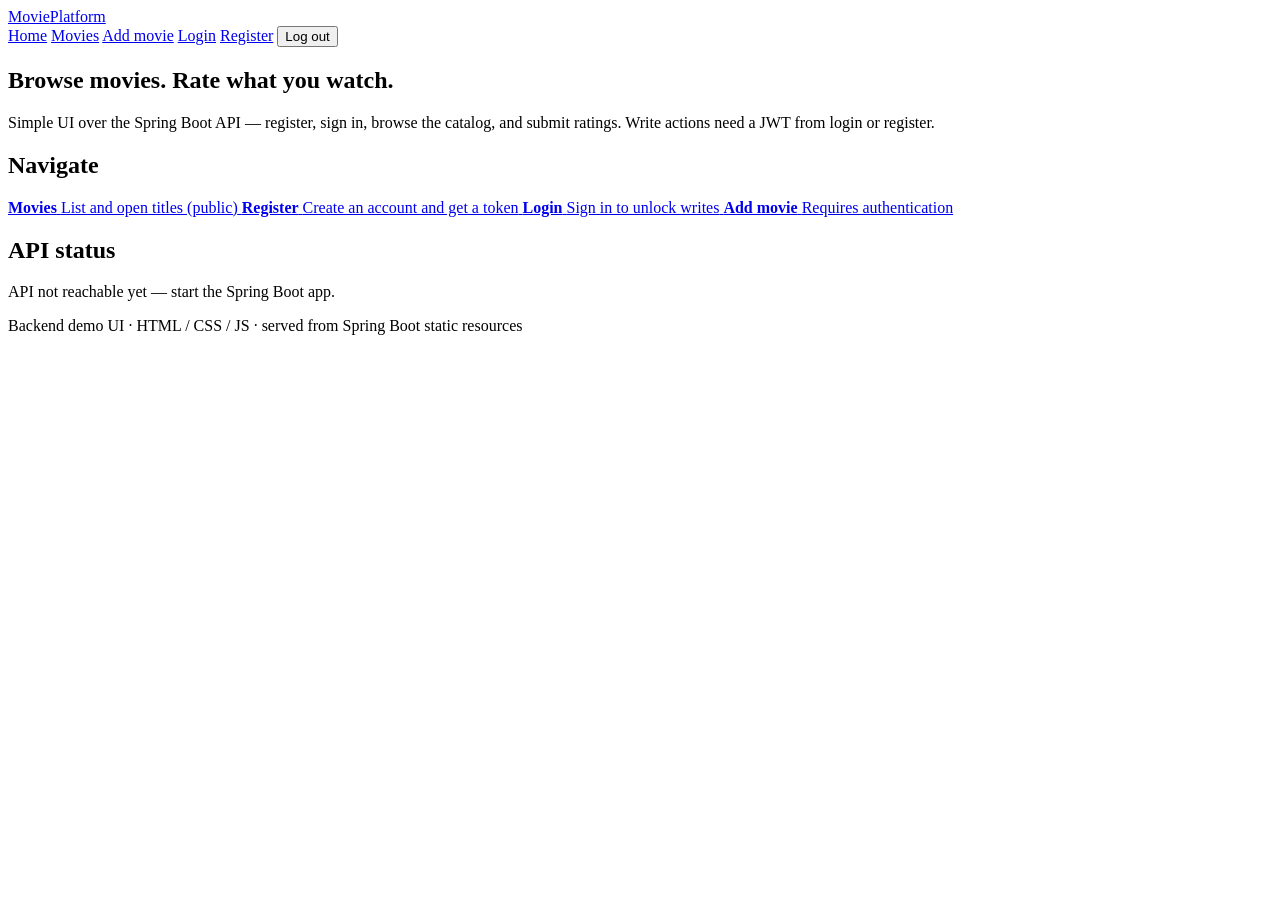
==== backend/MovieBooking/src/main/resources/static/index.html @ 2b535cc4 "Add basic HTML UI and fix local database startup. Serve a simple navigation frontend from static res" ====
<!DOCTYPE html>
<html lang="en">
<head>
  <meta charset="UTF-8" />
  <meta name="viewport" content="width=device-width, initial-scale=1" />
  <title>Movie Platform</title>
  <link rel="stylesheet" href="/css/styles.css" />
</head>
<body>
  <header class="site-header">
    <div class="header-inner">
      <a class="brand" href="/index.html">Movie<span>Platform</span></a>
      <nav class="nav">
        <a href="/index.html" data-nav="index.html">Home</a>
        <a href="/movies.html" data-nav="movies.html">Movies</a>
        <a href="/movie-form.html" data-nav="movie-form.html">Add movie</a>
        <a href="/login.html" data-nav="login.html">Login</a>
        <a href="/register.html" data-nav="register.html">Register</a>
        <button type="button" class="btn btn-secondary" id="logout-btn">Log out</button>
        <span class="auth-state" id="auth-state"></span>
      </nav>
    </div>
  </header>

  <main>
    <section class="hero">
      <h1>Browse movies. Rate what you watch.</h1>
      <p>
        Simple UI over the Spring Boot API — register, sign in, browse the catalog,
        and submit ratings. Write actions need a JWT from login or register.
      </p>
    </section>

    <section class="panel">
      <h2>Navigate</h2>
      <div class="grid-actions">
        <a class="action-link" href="/movies.html">
          <strong>Movies</strong>
          <span>List and open titles (public)</span>
        </a>
        <a class="action-link" href="/register.html">
          <strong>Register</strong>
          <span>Create an account and get a token</span>
        </a>
        <a class="action-link" href="/login.html">
          <strong>Login</strong>
          <span>Sign in to unlock writes</span>
        </a>
        <a class="action-link" href="/movie-form.html">
          <strong>Add movie</strong>
          <span>Requires authentication</span>
        </a>
      </div>
    </section>

    <section class="panel">
      <h2>API status</h2>
      <p class="muted" id="api-status">Checking…</p>
    </section>
  </main>

  <footer class="site-footer">
    Backend demo UI · HTML / CSS / JS · served from Spring Boot static resources
  </footer>

  <script src="/js/api.js"></script>
  <script src="/js/nav.js"></script>
  <script>
    (async function () {
      const el = document.getElementById("api-status");
      try {
        const page = await api("/api/movies?page=0&size=1");
        el.textContent =
          "API reachable. Movies in catalog: " + (page.totalElements ?? "—");
      } catch (e) {
        el.textContent = "API not reachable yet — start the Spring Boot app.";
      }
    })();
  </script>
</body>
</html>
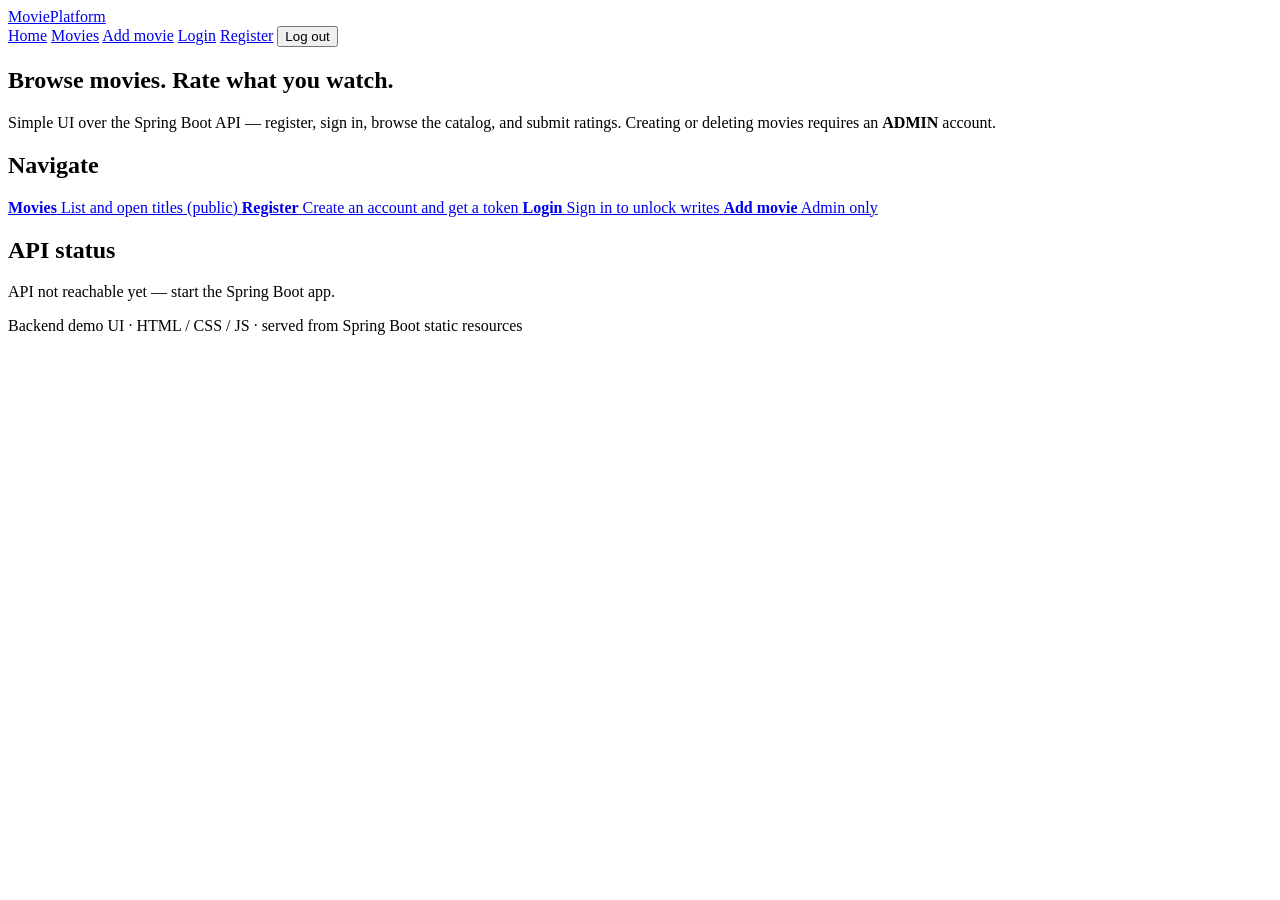
==== commit 4fb1ba03: "Enforce ADMIN role for movie writes and seed a demo admin. Restrict create/update/delete movies to R" ====
--- a/backend/MovieBooking/src/main/resources/static/index.html
+++ b/backend/MovieBooking/src/main/resources/static/index.html
@@ -13,7 +13,7 @@
       <nav class="nav">
         <a href="/index.html" data-nav="index.html">Home</a>
         <a href="/movies.html" data-nav="movies.html">Movies</a>
-        <a href="/movie-form.html" data-nav="movie-form.html">Add movie</a>
+        <a href="/movie-form.html" data-nav="movie-form.html" data-admin-only>Add movie</a>
         <a href="/login.html" data-nav="login.html">Login</a>
         <a href="/register.html" data-nav="register.html">Register</a>
         <button type="button" class="btn btn-secondary" id="logout-btn">Log out</button>
@@ -27,7 +27,7 @@
       <h1>Browse movies. Rate what you watch.</h1>
       <p>
         Simple UI over the Spring Boot API — register, sign in, browse the catalog,
-        and submit ratings. Write actions need a JWT from login or register.
+        and submit ratings. Creating or deleting movies requires an <strong>ADMIN</strong> account.
       </p>
     </section>
 
@@ -46,9 +46,9 @@
           <strong>Login</strong>
           <span>Sign in to unlock writes</span>
         </a>
-        <a class="action-link" href="/movie-form.html">
+        <a class="action-link" href="/movie-form.html" data-admin-only>
           <strong>Add movie</strong>
-          <span>Requires authentication</span>
+          <span>Admin only</span>
         </a>
       </div>
     </section>
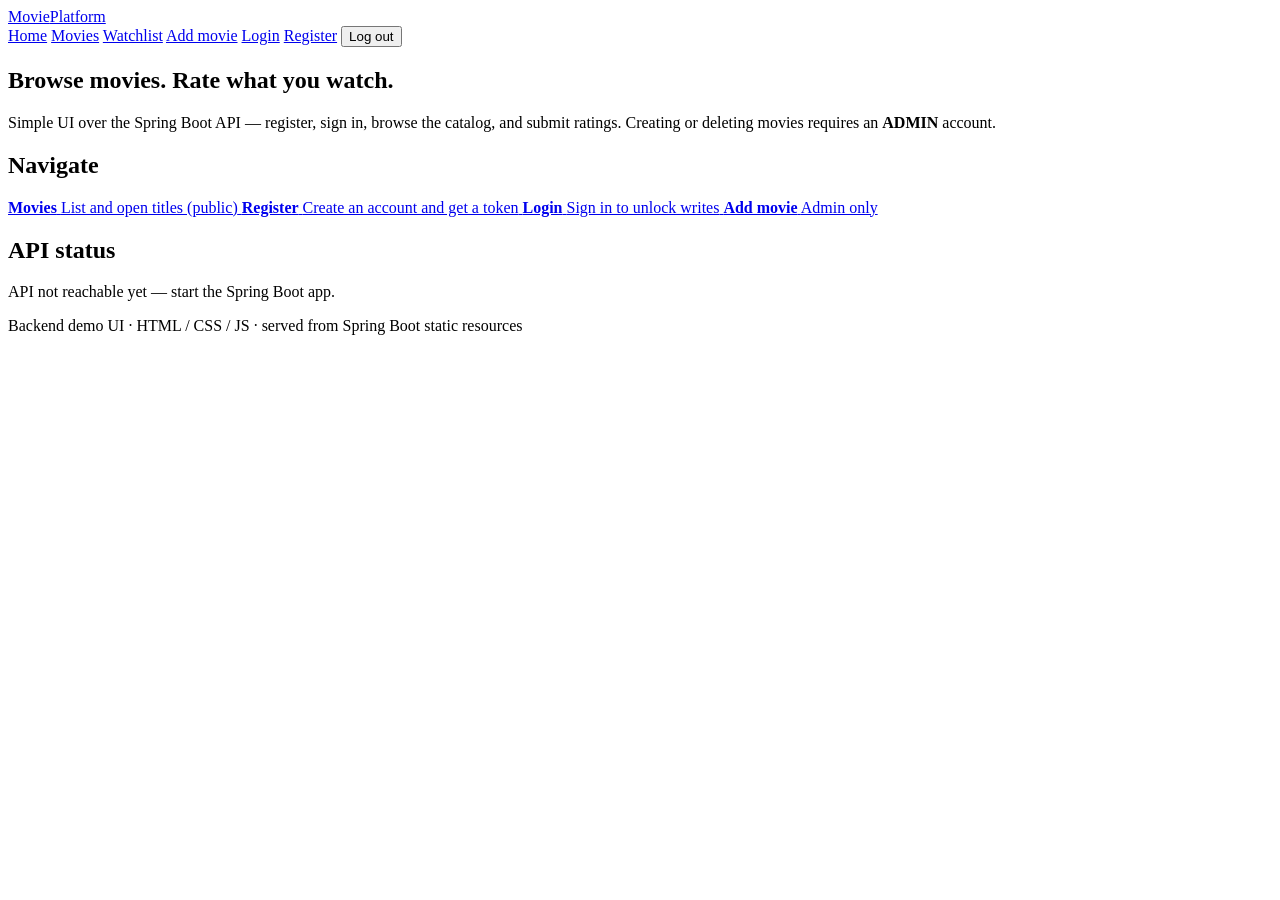
==== commit 1871e68e: "Add personal watchlist and written movie reviews. Introduce JWT-backed watchlist and independent tex" ====
--- a/backend/MovieBooking/src/main/resources/static/index.html
+++ b/backend/MovieBooking/src/main/resources/static/index.html
@@ -13,6 +13,7 @@
       <nav class="nav">
         <a href="/index.html" data-nav="index.html">Home</a>
         <a href="/movies.html" data-nav="movies.html">Movies</a>
+        <a href="/watchlist.html" data-nav="watchlist.html" data-auth-only>Watchlist</a>
         <a href="/movie-form.html" data-nav="movie-form.html" data-admin-only>Add movie</a>
         <a href="/login.html" data-nav="login.html">Login</a>
         <a href="/register.html" data-nav="register.html">Register</a>
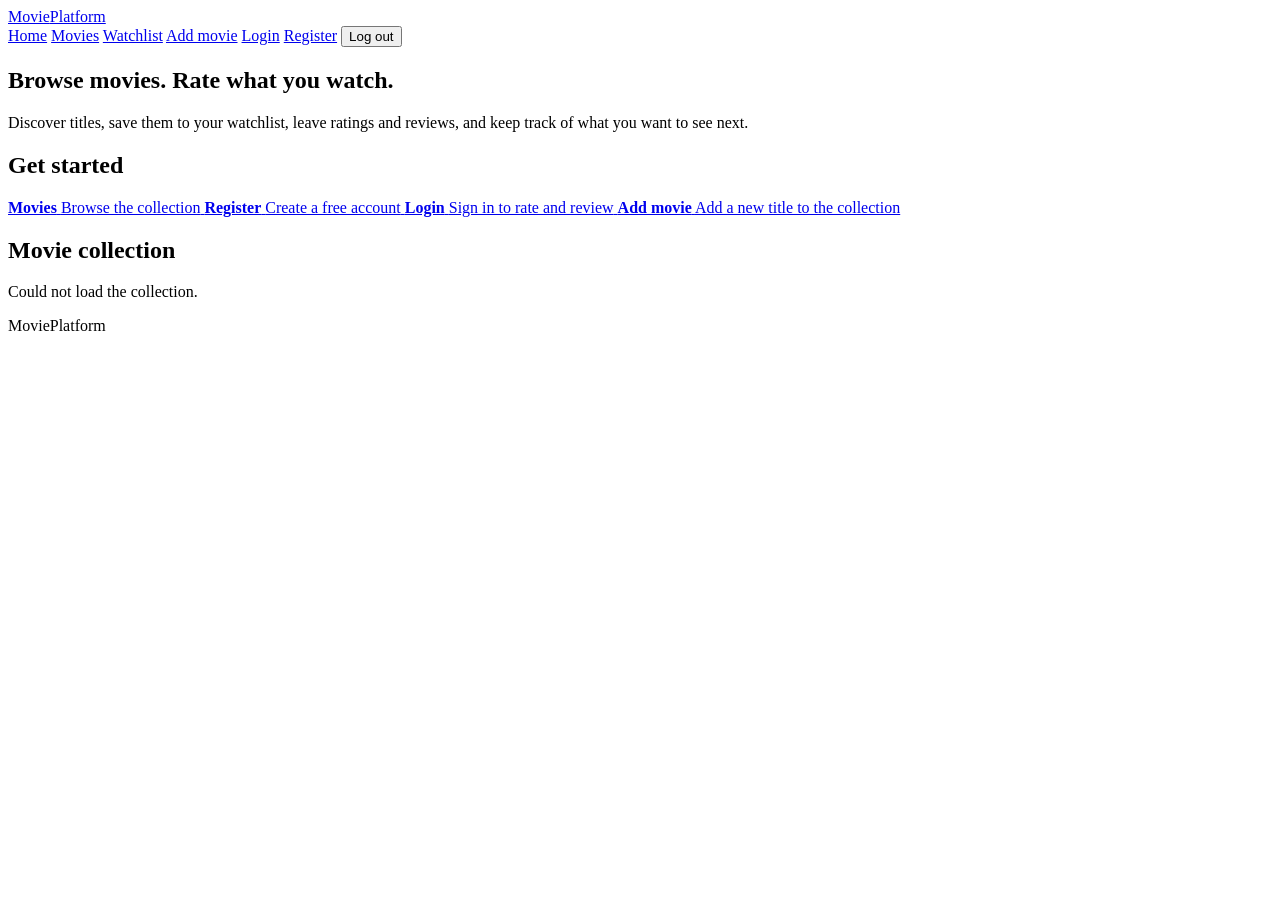
==== commit 84978f1d: "Polish the UI, seed a 30-movie demo catalog, and fix auth config warnings. Replace page-number pagin" ====
--- a/backend/MovieBooking/src/main/resources/static/index.html
+++ b/backend/MovieBooking/src/main/resources/static/index.html
@@ -27,54 +27,54 @@
     <section class="hero">
       <h1>Browse movies. Rate what you watch.</h1>
       <p>
-        Simple UI over the Spring Boot API — register, sign in, browse the catalog,
-        and submit ratings. Creating or deleting movies requires an <strong>ADMIN</strong> account.
+        Discover titles, save them to your watchlist, leave ratings and reviews,
+        and keep track of what you want to see next.
       </p>
     </section>
 
     <section class="panel">
-      <h2>Navigate</h2>
+      <h2>Get started</h2>
       <div class="grid-actions">
         <a class="action-link" href="/movies.html">
           <strong>Movies</strong>
-          <span>List and open titles (public)</span>
+          <span>Browse the collection</span>
         </a>
         <a class="action-link" href="/register.html">
           <strong>Register</strong>
-          <span>Create an account and get a token</span>
+          <span>Create a free account</span>
         </a>
         <a class="action-link" href="/login.html">
           <strong>Login</strong>
-          <span>Sign in to unlock writes</span>
+          <span>Sign in to rate and review</span>
         </a>
         <a class="action-link" href="/movie-form.html" data-admin-only>
           <strong>Add movie</strong>
-          <span>Admin only</span>
+          <span>Add a new title to the collection</span>
         </a>
       </div>
     </section>
 
     <section class="panel">
-      <h2>API status</h2>
-      <p class="muted" id="api-status">Checking…</p>
+      <h2>Movie collection</h2>
+      <p class="muted" id="movie-count">Loading…</p>
     </section>
   </main>
 
   <footer class="site-footer">
-    Backend demo UI · HTML / CSS / JS · served from Spring Boot static resources
+    MoviePlatform
   </footer>
 
   <script src="/js/api.js"></script>
   <script src="/js/nav.js"></script>
   <script>
     (async function () {
-      const el = document.getElementById("api-status");
+      const el = document.getElementById("movie-count");
       try {
         const page = await api("/api/movies?page=0&size=1");
-        el.textContent =
-          "API reachable. Movies in catalog: " + (page.totalElements ?? "—");
+        const n = page.totalElements ?? 0;
+        el.textContent = n === 1 ? "1 movie in the collection." : n + " movies in the collection.";
       } catch (e) {
-        el.textContent = "API not reachable yet — start the Spring Boot app.";
+        el.textContent = "Could not load the collection.";
       }
     })();
   </script>
